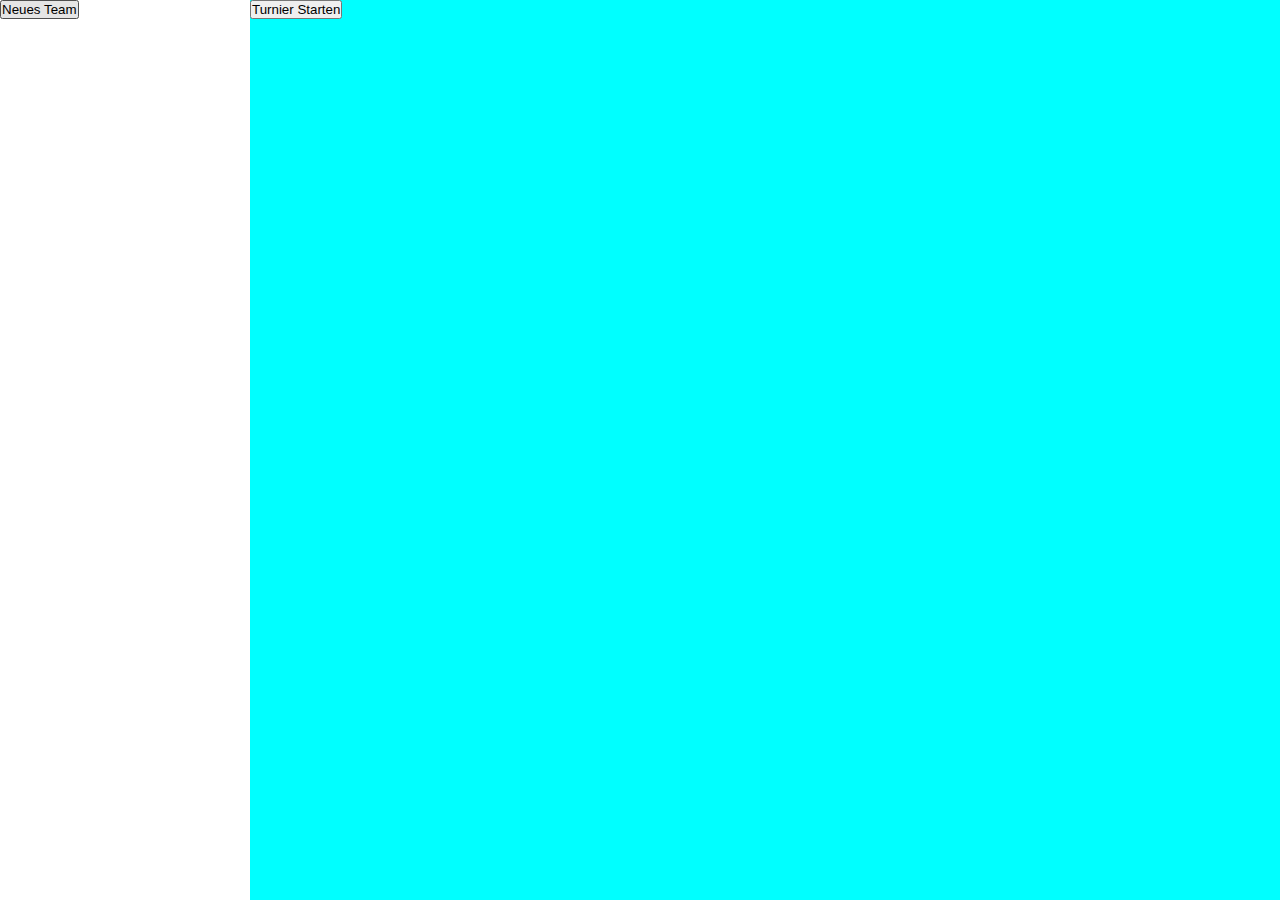
==== index.html @ 2308b6b3 "Repository Initialisation" ====
<!Doctype html>
<html>
<head>
	<meta name="description" content="A cool thing made with AngularJS">
	<meta name="viewport" content="width=device-width, initial-scale=1">
	<meta http-equiv="X-UA-Compatible" content="IE=edge">
	<meta charset="utf-8">
	<title>Turnierplan</title>
	
	<link href="lib/brackets.min.css" rel="stylesheet"/>
	<link href="style.css" rel="stylesheet"/>
	
	<script src="lib/jquery-v2.2.4.min.js"></script>
	<script src="lib/brackets.min.js"></script>
	<script src="lib/angular-v1.5.2.min.js"></script>
	
	<script src="example.js"></script>
	<script src="app.js"></script>
</head>
   
<body ng-app="myapp">
	<main class="root">
		<section class="team-list-container" ng-controller="TeamlistController as teamlist">
			<ul class="team-list">
				<li class="team" ng-repeat="team in teamlist.teams">
					<div class="team-number">
						<span class="number">{{team.number}}</span>
					</div>
					<div class="team-info">
						<input class="team-name text-input" ng-model="team.name"/>
						<input class="member-name text-input"
							ng-repeat="member in team.members" ng-model="member.name"/>
					</div>
				</li>
			</ul>
			<button ng-click="teamlist.addNew()">Neues Team</button>
		</section>
		<section class="tournament-brackets" ng-controller="BracketController as bracket">
			<button ng-click="bracket.load()" ng-show="bracket.empty">Turnier Starten</button>
			<div class="brackets-container"></div>
		</section>
	</main>
</body>
</html>
---- lib/brackets.min.css ----
/* jQuery Bracket | Copyright (c) Teijo Laine 2011-2016 | Licenced under the MIT licence */
div.jQBracket{font-family:Arial;font-size:14px;position:relative}div.jQBracket .tools{position:absolute;top:0;color:#FFF}div.jQBracket .tools span{cursor:pointer;margin:5px;display:block;text-align:center;width:18px;height:18px;background-color:#666}div.jQBracket .tools span:hover{background-color:#999}div.jQBracket .finals{float:right;right:0;clear:right;position:relative}div.jQBracket .bracket{float:right;clear:left}div.jQBracket .loserBracket{float:right;clear:left;position:relative}div.jQBracket .round{position:relative;width:100px;margin-right:40px;float:left}div.jQBracket .match{position:relative}div.jQBracket .editable{cursor:pointer}div.jQBracket .team{position:relative;z-index:1;float:left;background-color:#EEE;width:100px;cursor:default}div.jQBracket .team:first-child{border-bottom:1px solid #999}div.jQBracket .team input{font-size:12px;padding:0;width:inherit;border:0;margin:0}div.jQBracket .team div.label{padding:3px;position:absolute;width:70px;height:22px;white-space:nowrap;overflow:hidden}div.jQBracket .team div.label[disabled]{cursor:default}div.jQBracket .team div.score{float:right;padding:3px;background-color:rgba(255,255,255,.3);text-align:center;width:20px}div.jQBracket .team div.score[disabled]{color:#999;cursor:default}div.jQBracket .team div.label input.error,div.jQBracket .team div.score input.error{background-color:#FCC}div.jQBracket .team.np{background-color:#666;color:#EEE}div.jQBracket .team.na{background-color:#999;color:#CCC}div.jQBracket .team.win{color:#333}div.jQBracket .team.win div.score{color:#060}div.jQBracket .team.lose div.score{color:#900}div.jQBracket .team.lose{background-color:#DDD;color:#999}div.jQBracket .team.tie div.score{color:#00F}div.jQBracket .team.highlightWinner{background-color:#DA0;color:#000}div.jQBracket .team.highlightLoser{background-color:#CCC;color:#000}div.jQBracket .team.highlight{background-color:#3C0;color:#000}div.jQBracket .team.bye{background-color:#999;color:#CCC}div.jQBracket .teamContainer{z-index:1;position:relative;float:left}div.jQBracket .connector{border:2px solid #666;border-left-style:none;position:absolute;z-index:1}div.jQBracket .connector div.connector{border:0;border-bottom:2px solid #666;height:0;position:absolute}div.jQBracket .connector.highlightWinner,div.jQBracket .connector div.connector.highlightWinner{border-color:#DA0}div.jQBracket .connector.highlightLoser,div.jQBracket .connector div.connector.highlightLoser{border-color:#CCC}div.jQBracket .connector.highlight,div.jQBracket .connector div.connector.highlight{border-color:#0C0}div.jQBracket .np .connector,div.jQBracket .np .connector div.connector{border-color:#999}div.jQBracket .bubble{height:22px;line-height:22px;width:30px;right:-35px;position:absolute;text-align:center;font-size:11px}div.jQBracket .bubble.third{background-color:#963;color:#D95}div.jQBracket .bubble.fourth{background-color:#678;color:#CCD}div.jQBracket .bubble:after{content:'';position:absolute;top:6px;width:0;height:0;border-top:5px solid transparent;border-left:5px solid transparent;border-right:5px solid transparent;border-bottom:5px solid transparent}div.jQBracket .bubble:after{left:-5px;border-left:0}div.jQBracket .bubble.third:after{border-right:6px solid #963}div.jQBracket .bubble.fourth:after{border-right:6px solid #678}div.jQBracket .highlightWinner .bubble{background-color:#DA0;color:#960}div.jQBracket .highlightWinner .bubble:after{border-right-color:#DA0}div.jQBracket .highlightLoser .bubble{background-color:#CCC;color:#333}div.jQBracket .highlightLoser .bubble:after{border-right-color:#CCC}div.jQBracket.rl .finals{float:left;left:0;clear:left}div.jQBracket.rl .bracket{float:left;clear:right}div.jQBracket.rl .loserBracket{float:left;clear:right}div.jQBracket.rl .round{margin-right:0;margin-left:40px;float:right}div.jQBracket.rl .team{float:right}div.jQBracket.rl .team div.label{right:0}div.jQBracket.rl .team div.score{float:left}div.jQBracket.rl .teamContainer{float:right}div.jQBracket.rl .connector{border-left-style:solid;border-right-style:none;border-width:2px}div.jQBracket.rl .connector.highlightWinner,div.jQBracket.rl .connector div.connector.highlightWinner{border-color:#DA0}div.jQBracket.rl .connector.highlightLoser,div.jQBracket.rl .connector div.connector.highlightLoser{border-color:#CCC}div.jQBracket.rl .connector.highlight,div.jQBracket.rl .connector div.connector.highlight{border-color:#0C0}div.jQBracket.rl .bubble{left:-35px}div.jQBracket.rl .bubble.third{background-color:#963;color:#310}div.jQBracket.rl .bubble.fourth{background-color:#678;color:#CCD}div.jQBracket.rl .bubble:after{left:auto;right:-5px;border-left:5px solid transparent;border-right:0}div.jQBracket.rl .bubble.third:after{border-right:0;border-left:6px solid #963}div.jQBracket.rl .bubble.fourth:after{border-right:0;border-left:6px solid #678}div.jQBracket.rl .highlightWinner .bubble:after{border-left-color:#DA0}div.jQBracket.rl .highlightLoser .bubble:after{border-left-color:#CCC}
---- style.css ----
*{
 padding:0;
 margin:0;
 position:relative;
 
 font-family: Arial,sans-serif;
}

body{
 width:100%;
 height:100%;
 height:100vh;
	
 overflow: hidden;
}

.root{
 height:100%;
	
 display:flex;
 flex-flow: row nowrap;
 
}
/*========================================================================*/
.team-list-container{
 max-width:250px;
 flex-grow:1;
 
 overflow-x: hidden;
 overflow-y: auto;
}
.team-list{
 background: #0f0;
 
}
.team-list .team{
 
 display:flex;
 flex-flow: row nowrap;
 
}
.team-list .team:nth-child(odd){
 background: #FFF;
}
.team-list .team:nth-child(even){
 background: #CCC;
}
.team-number{
 width: auto;
	
 color: #000;
 font-size: 30px;
 font-weight: 600;
 
 display:flex;
 flex-flow: row nowrap;
 justify-content: center;
 align-items: center;
 
}
.team-number .number{
	
}
/*========================================================================*/
.team-info{
 flex-grow: 1;
 
 padding: 0 5px;
}
.team-info .text-input{
 width: 100%;
}
.team-info .team-name{
 border: none;
 font-size: 20px;
}
.text-input{

 border: none;
 border-bottom: 3px solid #000;
 background: transparent;
 
 color: #000;
 font-size: 16px;
 font-weight: 600;
 
 margin: 5px 0;
 padding: 5px 5px 0;	
}
.text-input:hover{
 background: #DDD;
}
.text-input:focus{
 background: #DDD;
}
/*========================================================================*/
.tournament-brackets{
 flex-grow:1;
 	
 background: #0ff;
	
}
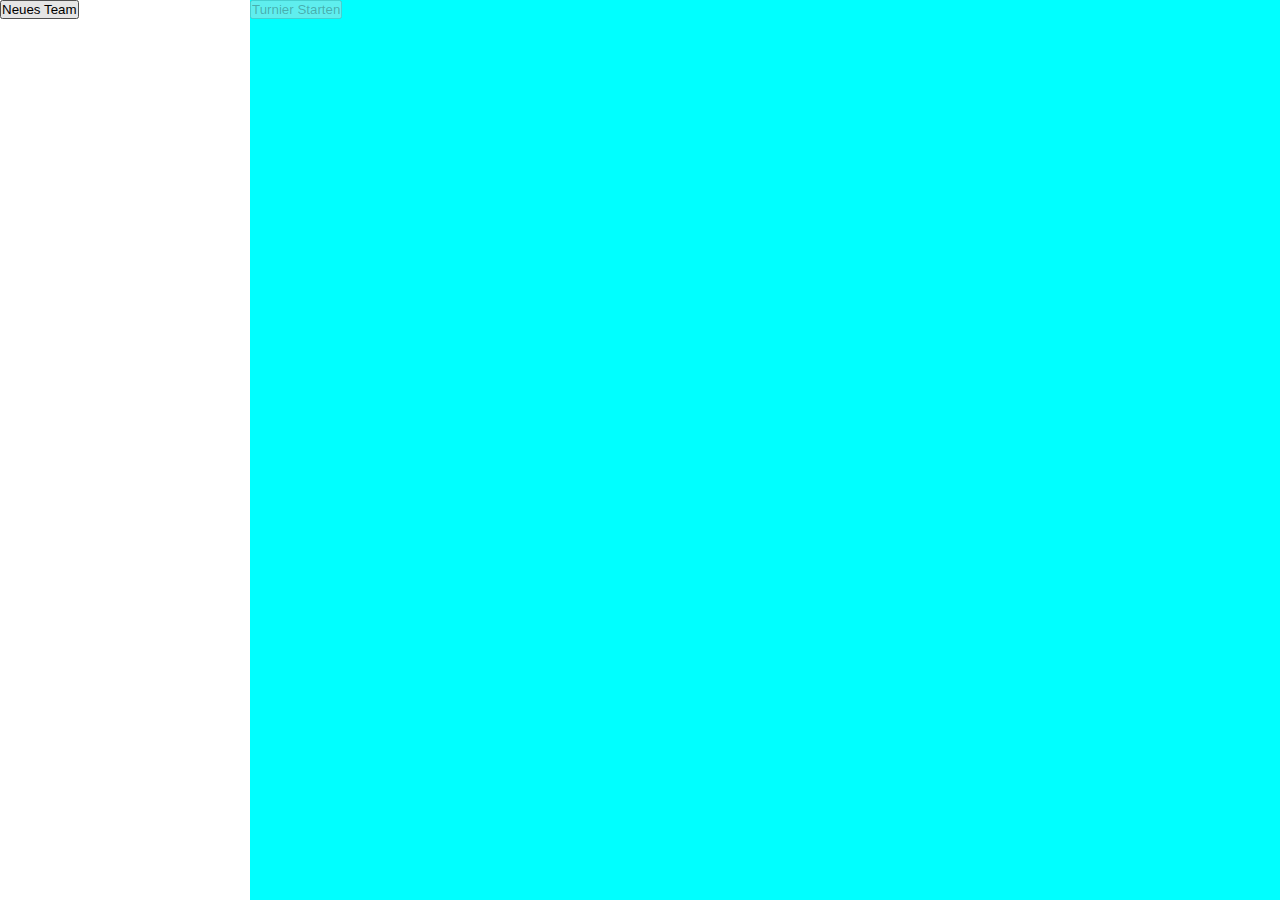
==== commit 53a96019: "Start Condition added" ====
--- a/index.html
+++ b/index.html
@@ -22,7 +22,7 @@
 	<main class="root">
 		<section class="team-list-container" ng-controller="TeamlistController as teamlist">
 			<ul class="team-list">
-				<li class="team" ng-repeat="team in teamlist.teams">
+				<li class="team" ng-repeat="team in teamlist.teamList">
 					<div class="team-number">
 						<span class="number">{{team.number}}</span>
 					</div>
@@ -36,7 +36,7 @@
 			<button ng-click="teamlist.addNew()">Neues Team</button>
 		</section>
 		<section class="tournament-brackets" ng-controller="BracketController as bracket">
-			<button ng-click="bracket.load()" ng-show="bracket.empty">Turnier Starten</button>
+			<button ng-click="bracket.load()" ng-show="bracket.empty" ng-disabled="bracket.unable()">Turnier Starten</button>
 			<div class="brackets-container"></div>
 		</section>
 	</main>
--- a/style.css
+++ b/style.css
@@ -99,4 +99,7 @@
  	
  background: #0ff;
 	
+}
+.jQBracket{
+// transform: scale(5);
 }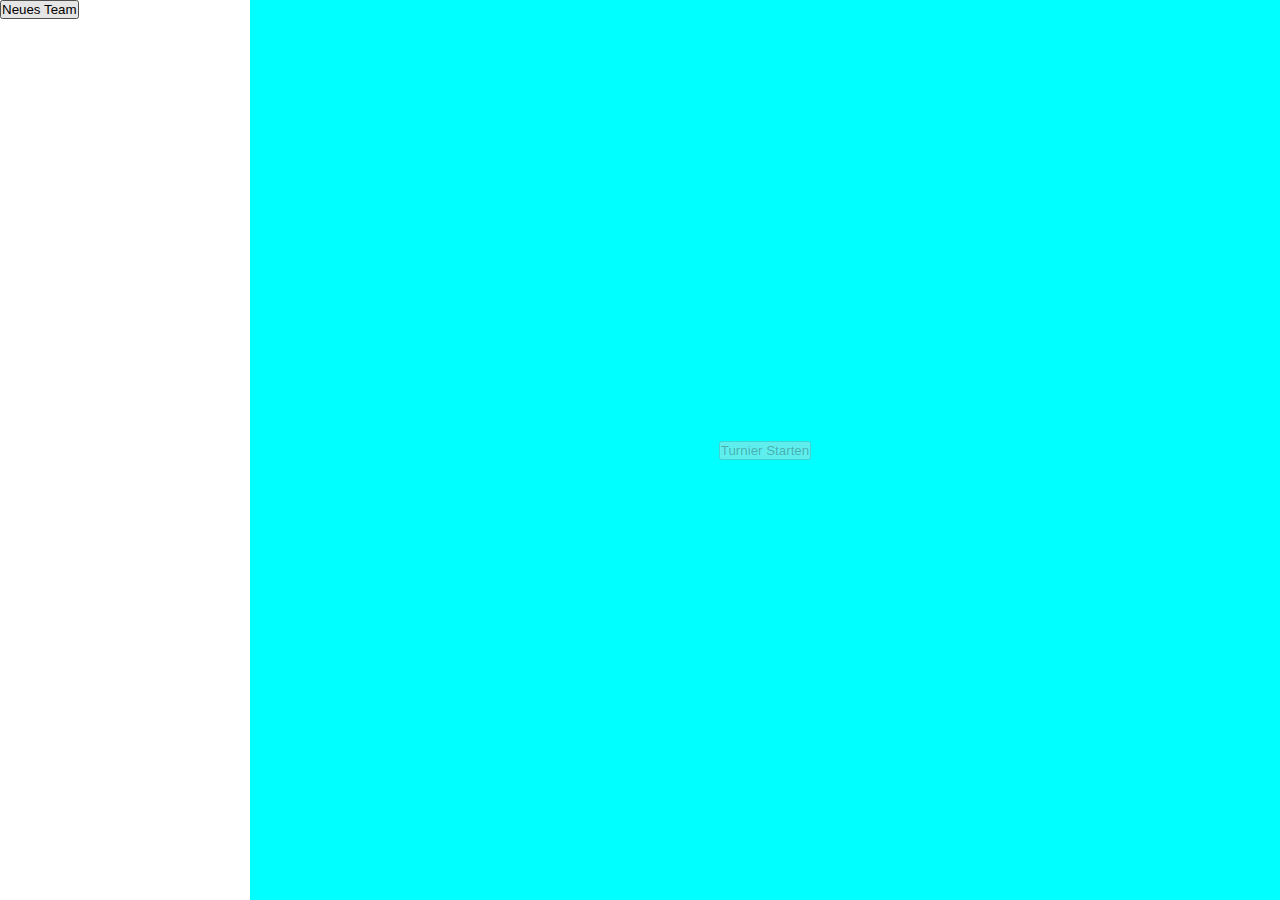
==== commit cffccc6f: "GoJS Tournament Bracket" ====
--- a/index.html
+++ b/index.html
@@ -10,19 +10,21 @@
 	<link href="lib/brackets.min.css" rel="stylesheet"/>
 	<link href="style.css" rel="stylesheet"/>
 	
+	<script src="lib/gojs-v1.6.19.js"></script>
 	<script src="lib/jquery-v2.2.4.min.js"></script>
 	<script src="lib/brackets.min.js"></script>
 	<script src="lib/angular-v1.5.2.min.js"></script>
 	
-	<script src="example.js"></script>
+	<script src="tournament.js"></script>
 	<script src="app.js"></script>
 </head>
    
 <body ng-app="myapp">
 	<main class="root">
 		<section class="team-list-container" ng-controller="TeamlistController as teamlist">
+			<button ng-click="teamlist.addNew()">Neues Team</button>
 			<ul class="team-list">
-				<li class="team" ng-repeat="team in teamlist.teamList">
+				<li class="team" ng-repeat="team in teamlist.teamService.list">
 					<div class="team-number">
 						<span class="number">{{team.number}}</span>
 					</div>
@@ -33,11 +35,10 @@
 					</div>
 				</li>
 			</ul>
-			<button ng-click="teamlist.addNew()">Neues Team</button>
 		</section>
 		<section class="tournament-brackets" ng-controller="BracketController as bracket">
 			<button ng-click="bracket.load()" ng-show="bracket.empty" ng-disabled="bracket.unable()">Turnier Starten</button>
-			<div class="brackets-container"></div>
+			<div id="myDiagramDiv" ng-show="!bracket.empty" style="border: solid 1px black; background: #4D4D4D; width:700px; height:600px"></div>
 		</section>
 	</main>
 </body>
--- a/style.css
+++ b/style.css
@@ -98,7 +98,11 @@
  flex-grow:1;
  	
  background: #0ff;
-	
+ 
+ display: flex;
+ flex-flow: column nowrap;
+ justify-content: center;
+ align-items: center;
 }
 .jQBracket{
 // transform: scale(5);
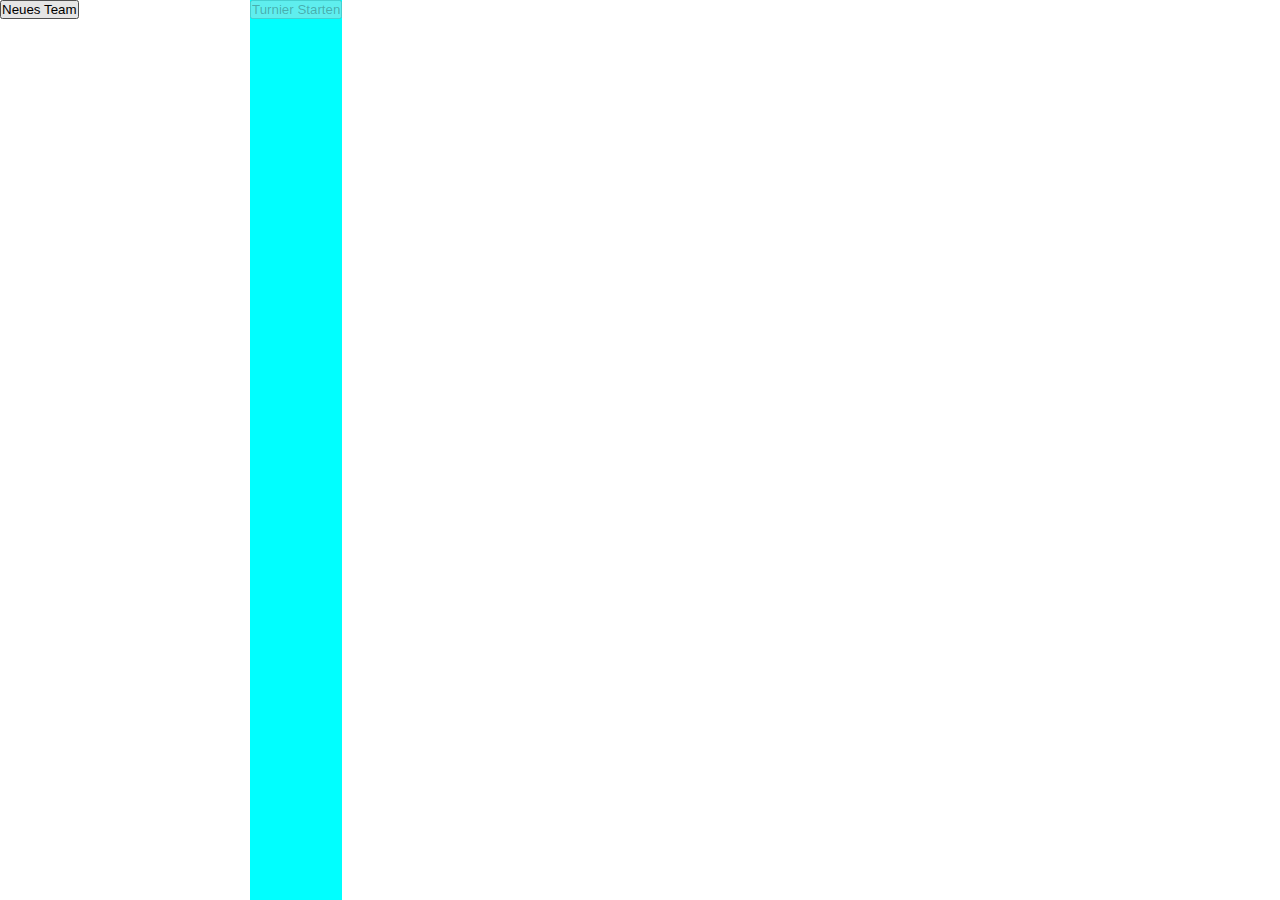
==== commit f9d41662: "#1 added on load" ====
--- a/index.html
+++ b/index.html
@@ -7,12 +7,9 @@
 	<meta charset="utf-8">
 	<title>Turnierplan</title>
 	
-	<link href="lib/brackets.min.css" rel="stylesheet"/>
 	<link href="style.css" rel="stylesheet"/>
 	
 	<script src="lib/gojs-v1.6.19.js"></script>
-	<script src="lib/jquery-v2.2.4.min.js"></script>
-	<script src="lib/brackets.min.js"></script>
 	<script src="lib/angular-v1.5.2.min.js"></script>
 	
 	<script src="tournament.js"></script>
@@ -22,9 +19,9 @@
 <body ng-app="myapp">
 	<main class="root">
 		<section class="team-list-container" ng-controller="TeamlistController as teamlist">
-			<button ng-click="teamlist.addNew()">Neues Team</button>
+			<button ng-hide="teamlist.appService.teams.length==8" ng-click="teamlist.addNew()">Neues Team</button>
 			<ul class="team-list">
-				<li class="team" ng-repeat="team in teamlist.teamService.list">
+				<li class="team" ng-repeat="team in teamlist.appService.teams">
 					<div class="team-number">
 						<span class="number">{{team.number}}</span>
 					</div>
@@ -36,10 +33,13 @@
 				</li>
 			</ul>
 		</section>
-		<section class="tournament-brackets" ng-controller="BracketController as bracket">
+		<section id="" class="tournament-brackets" ng-controller="BracketController as bracket">
 			<button ng-click="bracket.load()" ng-show="bracket.empty" ng-disabled="bracket.unable()">Turnier Starten</button>
-			<div id="myDiagramDiv" ng-show="!bracket.empty" style="border: solid 1px black; background: #4D4D4D; width:700px; height:600px"></div>
+			<div id="myDiagramDiv" class="canvas-container" ng-show="!bracket.empty"
+				ng-style="{{ '{ width:'+bracket.canvasWidth()+',height:'+bracket.canvasHeight()+'}'}} "></div>
+			<div class="banner></div></div>
 		</section>
 	</main>
 </body>
-</html>+</html>
+<!-- width:1000px; height:1000px-->--- a/style.css
+++ b/style.css
@@ -23,8 +23,8 @@
 }
 /*========================================================================*/
 .team-list-container{
- max-width:250px;
- flex-grow:1;
+ width: 250px;
+ height:100%;
  
  overflow-x: hidden;
  overflow-y: auto;
@@ -34,6 +34,8 @@
  
 }
 .team-list .team{
+ 
+ height: 12.5%;
  
  display:flex;
  flex-flow: row nowrap;
@@ -72,7 +74,7 @@
 }
 .team-info .team-name{
  border: none;
- font-size: 20px;
+ font-size: 18px;
 }
 .text-input{
 
@@ -95,15 +97,23 @@
 }
 /*========================================================================*/
 .tournament-brackets{
- flex-grow:1;
  	
  background: #0ff;
- 
- display: flex;
- flex-flow: column nowrap;
- justify-content: center;
- align-items: center;
 }
-.jQBracket{
-// transform: scale(5);
+.canvas-container{
+	background: #4D4D4D;
+}
+.canvas-container:empty ~ .banner{
+	display: none;
+}
+.banner{
+	width: 200px;
+	height: 64px;
+	
+	background: #4D4D4D;
+	
+	z-index: 10;
+	position:absolute;
+	top:0;
+	left:0;
 }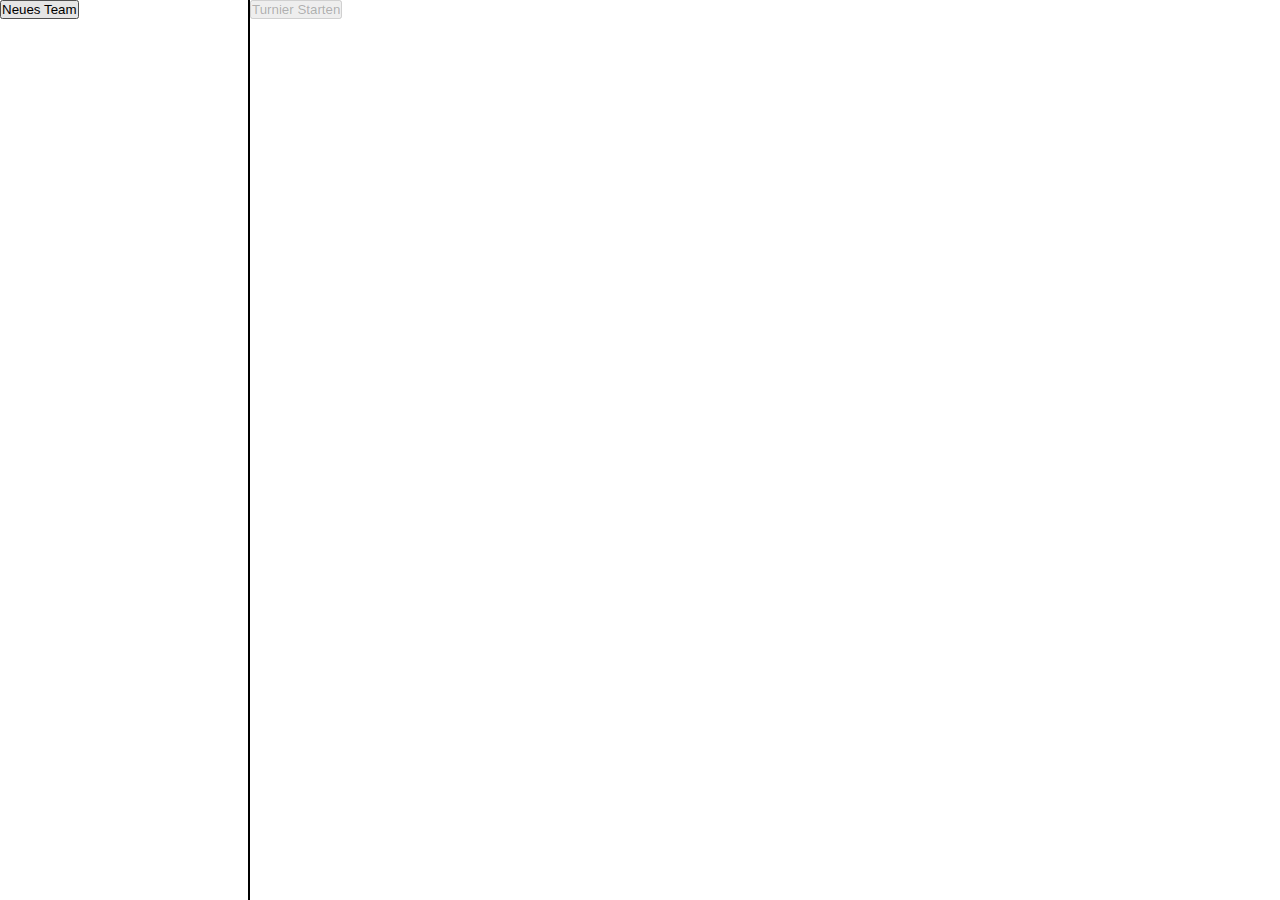
==== commit 141d108d: "#4 match ended animation added" ====
--- a/index.html
+++ b/index.html
@@ -33,13 +33,14 @@
 				</li>
 			</ul>
 		</section>
-		<section id="" class="tournament-brackets" ng-controller="BracketController as bracket">
+		<section class="tournament-brackets" ng-controller="BracketController as bracket">
 			<button ng-click="bracket.load()" ng-show="bracket.empty" ng-disabled="bracket.unable()">Turnier Starten</button>
 			<div id="myDiagramDiv" class="canvas-container" ng-show="!bracket.empty"
 				ng-style="{{ '{ width:'+bracket.canvasWidth()+',height:'+bracket.canvasHeight()+'}'}} "></div>
-			<div class="banner></div></div>
+			<div class="banner"></div>
 		</section>
 	</main>
+	
 </body>
 </html>
 <!-- width:1000px; height:1000px-->--- a/style.css
+++ b/style.css
@@ -23,8 +23,9 @@
 }
 /*========================================================================*/
 .team-list-container{
- width: 250px;
+ width: 248px;
  height:100%;
+ border-right: 2px solid #000;
  
  overflow-x: hidden;
  overflow-y: auto;
@@ -97,8 +98,7 @@
 }
 /*========================================================================*/
 .tournament-brackets{
- 	
- background: #0ff;
+ 	flex-grow:1;
 }
 .canvas-container{
 	background: #4D4D4D;
@@ -116,4 +116,49 @@
 	position:absolute;
 	top:0;
 	left:0;
+}
+
+.win-animation-container{
+	width: auto;
+	height: auto;
+	
+	background: #e7e5e4;
+	outline: 2px solid #000;
+	
+	z-index: 11;
+	position: fixed;
+	top: calc(50% - 250px);
+	left: calc(50% - 250px); 
+}
+.win-animation-container >span{
+	display: block;
+	
+  font-family: "Avant Garde", Avantgarde, "Century Gothic", CenturyGothic, "AppleGothic", sans-serif;
+  font-size: 40px;
+  text-align: center;
+}
+.win-animation-container .grats-text{
+	
+  font-size: 30px;
+}
+.win-animation-container .team-name{
+	
+  font-family: "Avant Garde", Avantgarde, "Century Gothic", CenturyGothic, "AppleGothic", sans-serif;
+  font-size: 40px;
+  text-align: center;
+  text-transform: uppercase;
+  text-rendering: optimizeLegibility;
+  
+  
+  padding: 20px 20px 50px 30px;
+}
+.elegantshadow {
+  color: #131313;
+  letter-spacing: .15em;
+  text-shadow: 1px -1px 0 #767676, -1px 2px 1px #737272, -2px 4px 1px #767474, -3px 6px 1px #787777, -4px 8px 1px #7b7a7a, -5px 10px 1px #7f7d7d, -6px 12px 1px #828181, -7px 14px 1px #868585, -8px 16px 1px #8b8a89, -9px 18px 1px #8f8e8d, -10px 20px 1px #949392, -11px 22px 1px #999897, -12px 24px 1px #9e9c9c, -13px 26px 1px #a3a1a1, -14px 28px 1px #a8a6a6, -15px 30px 1px #adabab, -16px 32px 1px #b2b1b0, -17px 34px 1px #b7b6b5, -18px 36px 1px #bcbbba, -19px 38px 1px #c1bfbf, -20px 40px 1px #c6c4c4, -21px 42px 1px #cbc9c8, -22px 44px 1px #cfcdcd, -23px 46px 1px #d4d2d1, -24px 48px 1px #d8d6d5, -25px 50px 1px #dbdad9, -26px 52px 1px #dfdddc, -27px 54px 1px #e2e0df, -28px 56px 1px #e4e3e2;
+}
+.deepshadow {
+  color: #e0dfdc;
+  letter-spacing: .1em;
+  text-shadow: 0 -1px 0 #fff, 0 1px 0 #2e2e2e, 0 2px 0 #2c2c2c, 0 3px 0 #2a2a2a, 0 4px 0 #282828, 0 5px 0 #262626, 0 6px 0 #242424, 0 7px 0 #222, 0 8px 0 #202020, 0 9px 0 #1e1e1e, 0 10px 0 #1c1c1c, 0 11px 0 #1a1a1a, 0 12px 0 #181818, 0 13px 0 #161616, 0 14px 0 #141414, 0 15px 0 #121212, 0 22px 30px rgba(0, 0, 0, 0.9);
 }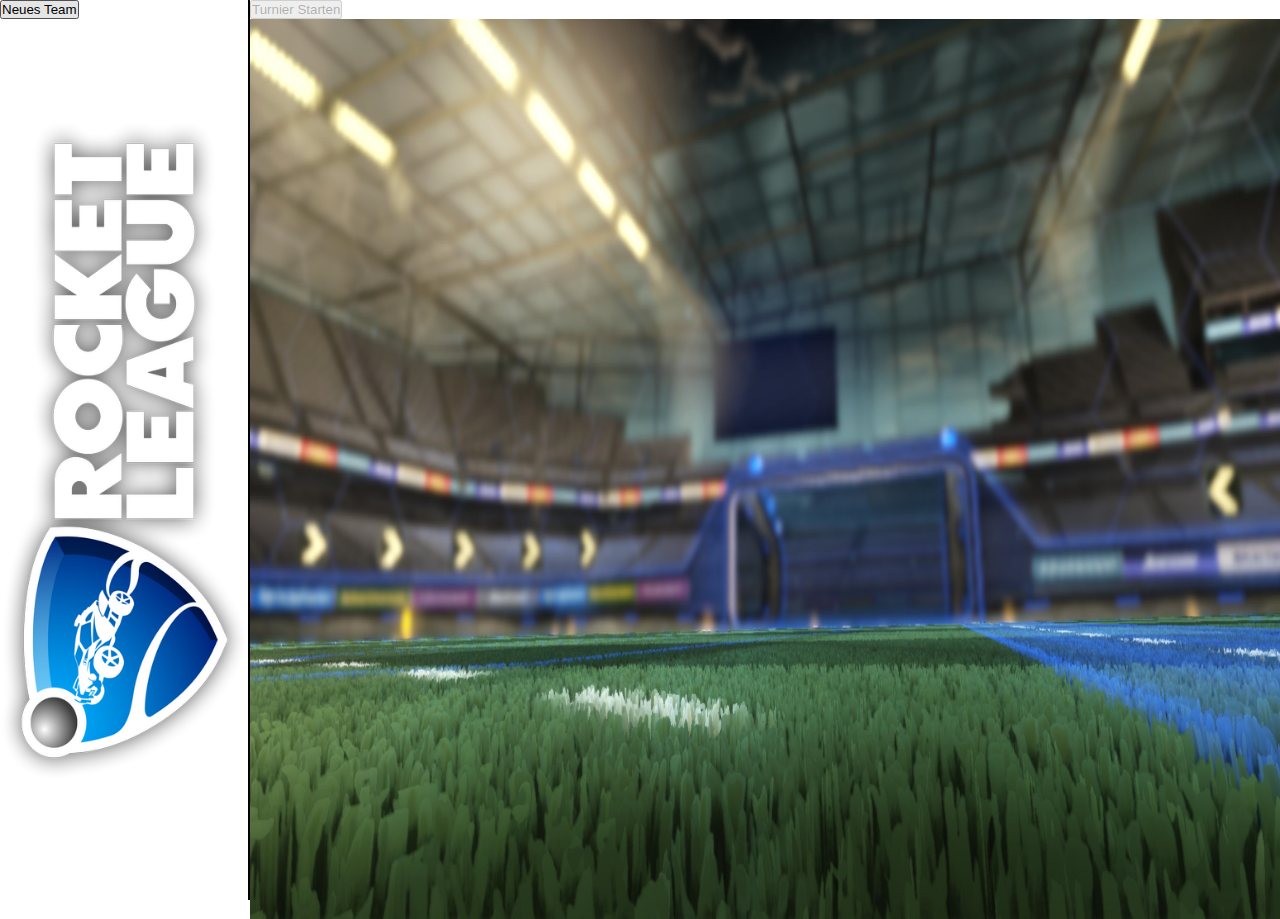
==== commit e784679b: "#2 + #4" ====
--- a/index.html
+++ b/index.html
@@ -6,20 +6,24 @@
 	<meta http-equiv="X-UA-Compatible" content="IE=edge">
 	<meta charset="utf-8">
 	<title>Turnierplan</title>
-	
+
 	<link href="style.css" rel="stylesheet"/>
-	
+	<link href="lib/slideshow.min.css" rel="stylesheet"/>
+
 	<script src="lib/gojs-v1.6.19.js"></script>
 	<script src="lib/angular-v1.5.2.min.js"></script>
-	
+	<script src="lib/slideshow.js"></script>
+
 	<script src="tournament.js"></script>
 	<script src="app.js"></script>
 </head>
-   
+
 <body ng-app="myapp">
 	<main class="root">
-		<section class="team-list-container" ng-controller="TeamlistController as teamlist">
-			<button ng-hide="teamlist.appService.teams.length==8" ng-click="teamlist.addNew()">Neues Team</button>
+		<section class="team-list-container" ng-controller="TeamlistController as teamlist"
+			ng-show="teamlist.appService.teamListWidth > 0">
+			<!-- 	ng-style="{{ '{ width:'+teamlist.appService.teamListWidth+'px}'}} "-->
+			<button ng-click="teamlist.addNew()">Neues Team</button>
 			<ul class="team-list">
 				<li class="team" ng-repeat="team in teamlist.appService.teams">
 					<div class="team-number">
@@ -35,12 +39,19 @@
 		</section>
 		<section class="tournament-brackets" ng-controller="BracketController as bracket">
 			<button ng-click="bracket.load()" ng-show="bracket.empty" ng-disabled="bracket.unable()">Turnier Starten</button>
+			<div id="slideshow" class="slideshow bg"
+				ng-style="{{ '{ height:'+bracket.canvasHeight()+'}'}} ">
+			  <div class="slideshow-slide-list">
+				<img src="img/bg1.jpg" alt="image 1" class="slideshow-slide"/>
+			  </div>
+			</div>
 			<div id="myDiagramDiv" class="canvas-container" ng-show="!bracket.empty"
 				ng-style="{{ '{ width:'+bracket.canvasWidth()+',height:'+bracket.canvasHeight()+'}'}} "></div>
 			<div class="banner"></div>
+
 		</section>
 	</main>
-	
+
 </body>
 </html>
-<!-- width:1000px; height:1000px-->+<!-- width:1000px; height:1000px-->
--- a/style.css
+++ b/style.css
@@ -2,7 +2,7 @@
  padding:0;
  margin:0;
  position:relative;
- 
+
  font-family: Arial,sans-serif;
 }
 
@@ -10,64 +10,94 @@
  width:100%;
  height:100%;
  height:100vh;
-	
+
  overflow: hidden;
 }
 
 .root{
  height:100%;
-	
+
  display:flex;
  flex-flow: row nowrap;
- 
+
 }
 /*========================================================================*/
 .team-list-container{
  width: 248px;
  height:100%;
  border-right: 2px solid #000;
- 
+
  overflow-x: hidden;
  overflow-y: auto;
+ 
+ background-image: url(img/logo.png);
+ background-repeat: no-repeat;
+ background-position: center center;
+ background-size: contain;
 }
 .team-list{
  background: #0f0;
- 
+
 }
 .team-list .team{
- 
+
  height: 12.5%;
- 
+
  display:flex;
  flex-flow: row nowrap;
- 
+
 }
 .team-list .team:nth-child(odd){
  background: #FFF;
 }
 .team-list .team:nth-child(even){
- background: #CCC;
-}
+ background: #0062B7;
+}
+.team-list .team:nth-child(even) input,
+.team-list .team:nth-child(even) .team-number {
+ color: #fff;
+}
+.team-list .team:nth-child(even) .member-name {
+ border-bottom-color: #fff;
+}
+/*.team-list .team:nth-child(odd) {
+ --team-list-bg: #FFF;
+ --team-list-fg: #000;
+}
+.team-list .team:nth-child(even) {
+ --team-list-bg: #0062B7;
+ --team-list-fg: #FFF;
+}
+.team-list .team {
+ background: var(--team-list-bg);
+}
+.team-list .team input,
+.team-list .team .team-number {
+ color: var(--team-list-fg);
+}
+.team-list .team .member-name {
+ border-bottom-color: var(--team-list-fg);
+}*/
 .team-number{
  width: auto;
-	
+
  color: #000;
  font-size: 30px;
  font-weight: 600;
- 
+
  display:flex;
  flex-flow: row nowrap;
  justify-content: center;
  align-items: center;
- 
+
 }
 .team-number .number{
-	
+
 }
 /*========================================================================*/
 .team-info{
  flex-grow: 1;
- 
+
  padding: 0 5px;
 }
 .team-info .text-input{
@@ -82,13 +112,13 @@
  border: none;
  border-bottom: 3px solid #000;
  background: transparent;
- 
+
  color: #000;
  font-size: 16px;
  font-weight: 600;
- 
+
  margin: 5px 0;
- padding: 5px 5px 0;	
+ padding: 5px 5px 0;
 }
 .text-input:hover{
  background: #DDD;
@@ -100,56 +130,78 @@
 .tournament-brackets{
  	flex-grow:1;
 }
+.bg{
+  z-index: 8;
+}
 .canvas-container{
-	background: #4D4D4D;
-}
+	/*background: url(img/bg1.jpg);*/
+  background-size: cover;
+  -moz-transition: background 10s ease;
+  transition: background-image 10s ease;
+
+  	z-index: 9;
+  	position:absolute;
+  	top:0;
+  	left:0;
+}
+
+/*@keyframes swapbg {
+  0% {background-image: url(img/bg1.jpg);}
+  20% {background-image: url(img/bg2.jpg);}
+  40% {background-image: url(img/bg3.jpg);}
+  60% {background-image: url(img/bg4.jpg);}
+  80% {background-image: url(img/bg5.jpg);}
+  100% {background-image: url(img/bg1.jpg);}
+}*/
+
 .canvas-container:empty ~ .banner{
 	display: none;
 }
 .banner{
 	width: 200px;
 	height: 64px;
-	
+
 	background: #4D4D4D;
-	
+
 	z-index: 10;
 	position:absolute;
 	top:0;
 	left:0;
+  display: none;
 }
 
 .win-animation-container{
 	width: auto;
 	height: auto;
-	
+
 	background: #e7e5e4;
 	outline: 2px solid #000;
-	
+
 	z-index: 11;
 	position: fixed;
 	top: calc(50% - 250px);
-	left: calc(50% - 250px); 
+	left: calc(50% - 250px);
 }
 .win-animation-container >span{
 	display: block;
-	
+
   font-family: "Avant Garde", Avantgarde, "Century Gothic", CenturyGothic, "AppleGothic", sans-serif;
   font-size: 40px;
   text-align: center;
 }
 .win-animation-container .grats-text{
-	
+
   font-size: 30px;
 }
 .win-animation-container .team-name{
-	
+
   font-family: "Avant Garde", Avantgarde, "Century Gothic", CenturyGothic, "AppleGothic", sans-serif;
   font-size: 40px;
   text-align: center;
   text-transform: uppercase;
   text-rendering: optimizeLegibility;
-  
-  
+
+
   padding: 20px 20px 50px 30px;
 }
 .elegantshadow {
@@ -161,4 +213,4 @@
   color: #e0dfdc;
   letter-spacing: .1em;
   text-shadow: 0 -1px 0 #fff, 0 1px 0 #2e2e2e, 0 2px 0 #2c2c2c, 0 3px 0 #2a2a2a, 0 4px 0 #282828, 0 5px 0 #262626, 0 6px 0 #242424, 0 7px 0 #222, 0 8px 0 #202020, 0 9px 0 #1e1e1e, 0 10px 0 #1c1c1c, 0 11px 0 #1a1a1a, 0 12px 0 #181818, 0 13px 0 #161616, 0 14px 0 #141414, 0 15px 0 #121212, 0 22px 30px rgba(0, 0, 0, 0.9);
-}+}
--- a/lib/slideshow.min.css
+++ b/lib/slideshow.min.css
@@ -0,0 +1 @@
+.slideshow{position:relative;box-sizing:border-box;overflow:hidden}.slideshow.slideshow-padding{padding-bottom:40px}.slideshow .slideshow-slide-list{position:relative;height:100%;width:100%;padding:0;margin:0}.slideshow .slideshow-slide-list.slideshow-float .slideshow-slide{position:relative;float:left}.slideshow-slide{position:absolute;margin:0;padding:0;top:0;left:0;height:100%;width:100%;overflow:hidden}.slideshow-slide .slideshow-caption{position:absolute;margin:0;left:0;bottom:0}.slideshow-indicators{position:absolute;bottom:5px;padding:0;margin:0;height:30px;list-style:none}.slideshow-indicators .slideshow-indicator{display:inline-block;font-size:0;height:30px;width:30px}.slideshow-indicators .slideshow-indicator.slideshow-number-indicator{font-size:16px;line-height:30px;width:auto}.slideshow-indicators .slideshow-indicator.slideshow-number-indicator .slideshow-slide-number{width:20px;text-align:right}.slideshow-indicators:not(.slideshow-show-number) .slideshow-indicator.slideshow-number-indicator{display:none}.slideshow-indicators.slideshow-show-number .slideshow-indicator.slideshow-dot-indicator{display:none}.slideshow-indicator-btn{display:block;position:relative;height:100%;width:100%;padding:0;background-color:transparent;border:none;cursor:pointer}.slideshow-indicator-btn::after{content:'';position:absolute;display:block;height:10px;width:10px;left:10px;top:10px;background-color:#999999;border-radius:50%}.slideshow-indicator-btn:hover::after,.slideshow-indicator-btn:focus::after,.slideshow-indicator-btn.slideshow-current::after{background-color:#303030}.slideshow-play-btn,.slideshow-nav-btn{display:block;position:absolute;padding:0;background-color:rgba(20,20,20,0.4);border:none;cursor:pointer}.slideshow-play-btn.slideshow-bottom,.slideshow-nav-btn.slideshow-bottom{position:relative;float:left;height:40px;width:35px;background-color:transparent}.slideshow-play-btn:not(.slideshow-bottom):hover,.slideshow-play-btn:not(.slideshow-bottom):focus,.slideshow-nav-btn:not(.slideshow-bottom):hover,.slideshow-nav-btn:not(.slideshow-bottom):focus{background-color:rgba(20,20,20,0.75)}.slideshow-play-btn{width:39px;height:39px}.slideshow-play-btn:not(.slideshow-bottom){bottom:25px;right:25px;border-radius:3px}.slideshow-play-btn::before,.slideshow-play-btn::after{content:'';position:absolute;height:25px;width:8px;background-color:#BBBBBB;top:7px}.slideshow-play-btn::before{left:9px}.slideshow-play-btn::after{right:9px}.slideshow-play-btn:hover::before,.slideshow-play-btn:hover::after,.slideshow-play-btn:focus::before,.slideshow-play-btn:focus::after{background-color:#EEEEEE}.slideshow-play-btn.slideshow-bottom:hover::before,.slideshow-play-btn.slideshow-bottom:hover::after,.slideshow-play-btn.slideshow-bottom:focus::before,.slideshow-play-btn.slideshow-bottom:focus::after{background-color:#303030}.slideshow-play-btn.slideshow-bottom::before,.slideshow-play-btn.slideshow-bottom::after{background-color:#999999}.slideshow-play-btn.slideshow-bottom::before{left:7px}.slideshow-play-btn.slideshow-bottom::after{right:7px}.slideshow-play-btn.slideshow-bottom.slideshow-paused::before{border-left:21px solid #999999;background-color:transparent}.slideshow-play-btn.slideshow-bottom.slideshow-paused:hover::before,.slideshow-play-btn.slideshow-bottom.slideshow-paused:hover::after,.slideshow-play-btn.slideshow-bottom.slideshow-paused:focus::before,.slideshow-play-btn.slideshow-bottom.slideshow-paused:focus::after{border-left-color:#303030}.slideshow-play-btn.slideshow-paused::before{width:0;height:0;background-color:transparent;border-left:21px solid #BBBBBB;border-top:13px solid transparent;border-bottom:13px solid transparent}.slideshow-play-btn.slideshow-paused:hover::before,.slideshow-play-btn.slideshow-paused:hover::after,.slideshow-play-btn.slideshow-paused:focus::before,.slideshow-play-btn.slideshow-paused:focus::after{border-left-color:#EEEEEE}.slideshow-play-btn.slideshow-paused::after{content:none}.slideshow-padding .slideshow-play-btn:not(.slideshow-bottom){bottom:75px}.slideshow-nav-btn{height:55px;width:40px}.slideshow-nav-btn.slideshow-prev::before,.slideshow-nav-btn.slideshow-prev::after{right:18px}.slideshow-nav-btn.slideshow-prev:not(.slideshow-bottom){left:0;border-top-right-radius:3px;border-bottom-right-radius:3px}.slideshow-nav-btn.slideshow-next::before,.slideshow-nav-btn.slideshow-next::after{left:18px}.slideshow-nav-btn.slideshow-next:not(.slideshow-bottom){right:0;border-top-left-radius:3px;border-bottom-left-radius:3px}.slideshow-nav-btn.slideshow-next::before,.slideshow-nav-btn.slideshow-prev::before{-webkit-transform:rotate(-40deg);transform:rotate(-40deg)}.slideshow-nav-btn.slideshow-next::after,.slideshow-nav-btn.slideshow-prev::after{-webkit-transform:rotate(40deg);transform:rotate(40deg)}.slideshow-nav-btn.slideshow-next::before,.slideshow-nav-btn.slideshow-prev::after{top:11px}.slideshow-nav-btn.slideshow-next::after,.slideshow-nav-btn.slideshow-prev::before{bottom:11px}.slideshow-nav-btn::before,.slideshow-nav-btn::after{content:'';position:absolute;height:20px;width:5px;background-color:#BBBBBB}.slideshow-nav-btn:hover::before,.slideshow-nav-btn:hover::after,.slideshow-nav-btn:focus::before,.slideshow-nav-btn:focus::after{background-color:#EEEEEE}.slideshow-nav-btn.slideshow-bottom::before,.slideshow-nav-btn.slideshow-bottom::after{background-color:#999999}.slideshow-nav-btn.slideshow-bottom:hover::before,.slideshow-nav-btn.slideshow-bottom:hover::after,.slideshow-nav-btn.slideshow-bottom:focus::before,.slideshow-nav-btn.slideshow-bottom:focus::after{background-color:#303030}.slideshow-nav-btn.slideshow-bottom.slideshow-next::before,.slideshow-nav-btn.slideshow-bottom.slideshow-prev::after{top:4px}.slideshow-nav-btn.slideshow-bottom.slideshow-next::after,.slideshow-nav-btn.slideshow-bottom.slideshow-prev::before{bottom:4px}
